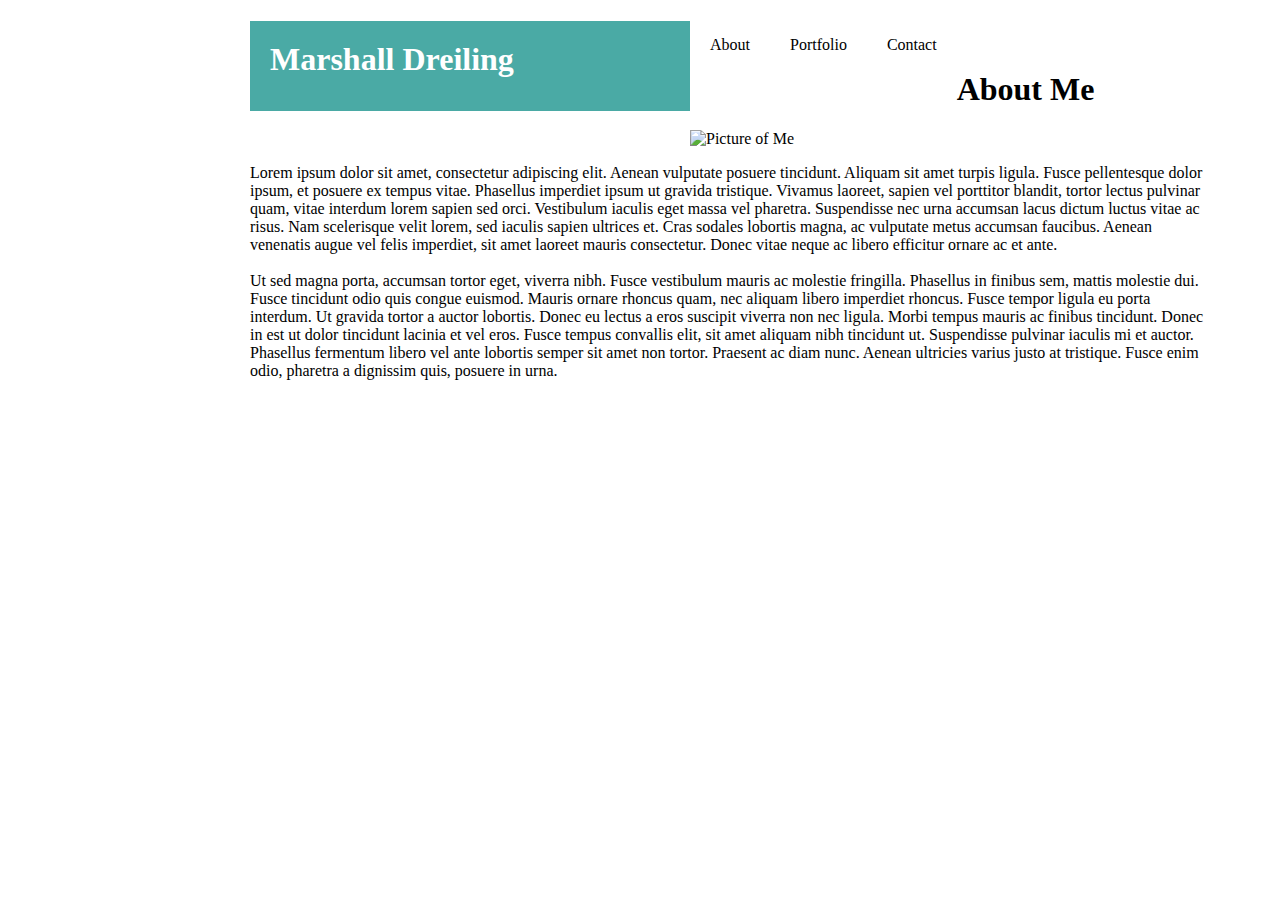
==== index.html @ 7455fbc9 "Paritally Complete push prior to class on 10/30" ====
<!DOCTYPE html>
<html>
<head>
    <meta charset="utf-8" />
    <title>About Page</title>
    <link rel="stylesheet" type="text/css" media="screen" href="assets/css/style.css"/>

</head>
<body>
    <div class="header">
        <h1 class="yourNameHere">Marshall Dreiling</h1>

        <p class="headerText">About</p>

        <p class="headerText">Portfolio</p>

        <p class="headerText">Contact</p>

    </div>

    <div class="content">
        <h1>About Me</h1>
        
        <img id="PhotoOfMe" alt="Picture of Me" src="">

        <p>Lorem ipsum dolor sit amet, consectetur adipiscing elit. Aenean vulputate posuere tincidunt. Aliquam sit amet turpis ligula. Fusce pellentesque dolor ipsum, et posuere ex tempus vitae. Phasellus imperdiet ipsum ut gravida tristique. Vivamus laoreet, sapien vel porttitor blandit, tortor lectus pulvinar quam, vitae interdum lorem sapien sed orci. Vestibulum iaculis eget massa vel pharetra. Suspendisse nec urna accumsan lacus dictum luctus vitae ac risus. Nam scelerisque velit lorem, sed iaculis sapien ultrices et. Cras sodales lobortis magna, ac vulputate metus accumsan faucibus. Aenean venenatis augue vel felis imperdiet, sit amet laoreet mauris consectetur. Donec vitae neque ac libero efficitur ornare ac et ante.
            <br><br>
            Ut sed magna porta, accumsan tortor eget, viverra nibh. Fusce vestibulum mauris ac molestie fringilla. Phasellus in finibus sem, mattis molestie dui. Fusce tincidunt odio quis congue euismod. Mauris ornare rhoncus quam, nec aliquam libero imperdiet rhoncus. Fusce tempor ligula eu porta interdum. Ut gravida tortor a auctor lobortis. Donec eu lectus a eros suscipit viverra non nec ligula. Morbi tempus mauris ac finibus tincidunt. Donec in est ut dolor tincidunt lacinia et vel eros. Fusce tempus convallis elit, sit amet aliquam nibh tincidunt ut. Suspendisse pulvinar iaculis mi et auctor. Phasellus fermentum libero vel ante lobortis semper sit amet non tortor. Praesent ac diam nunc. Aenean ultricies varius justo at tristique. Fusce enim odio, pharetra a dignissim quis, posuere in urna.</p>
        
    </div>
</body>
</html>
---- assets/css/style.css ----
body {
    width: 960px;
    margin: 0px 250px 0px 250px;
}

.header {
    height: 50px;
    width: 100%;
    background-color: #ffffff;
    border-width: 2px;
    border-color: #cccccc;
    font-family: Georgia, 'Times New Roman', Times, serif;

}

.yourNameHere {
    float: left;
    height: 50px;
    width: 400px;
    padding: 20px;
    background-color: #4aaaa5;
    color: #ffffff;
}

.headerText {
    float:left;
    height: 50px;
    padding: 20px;
}
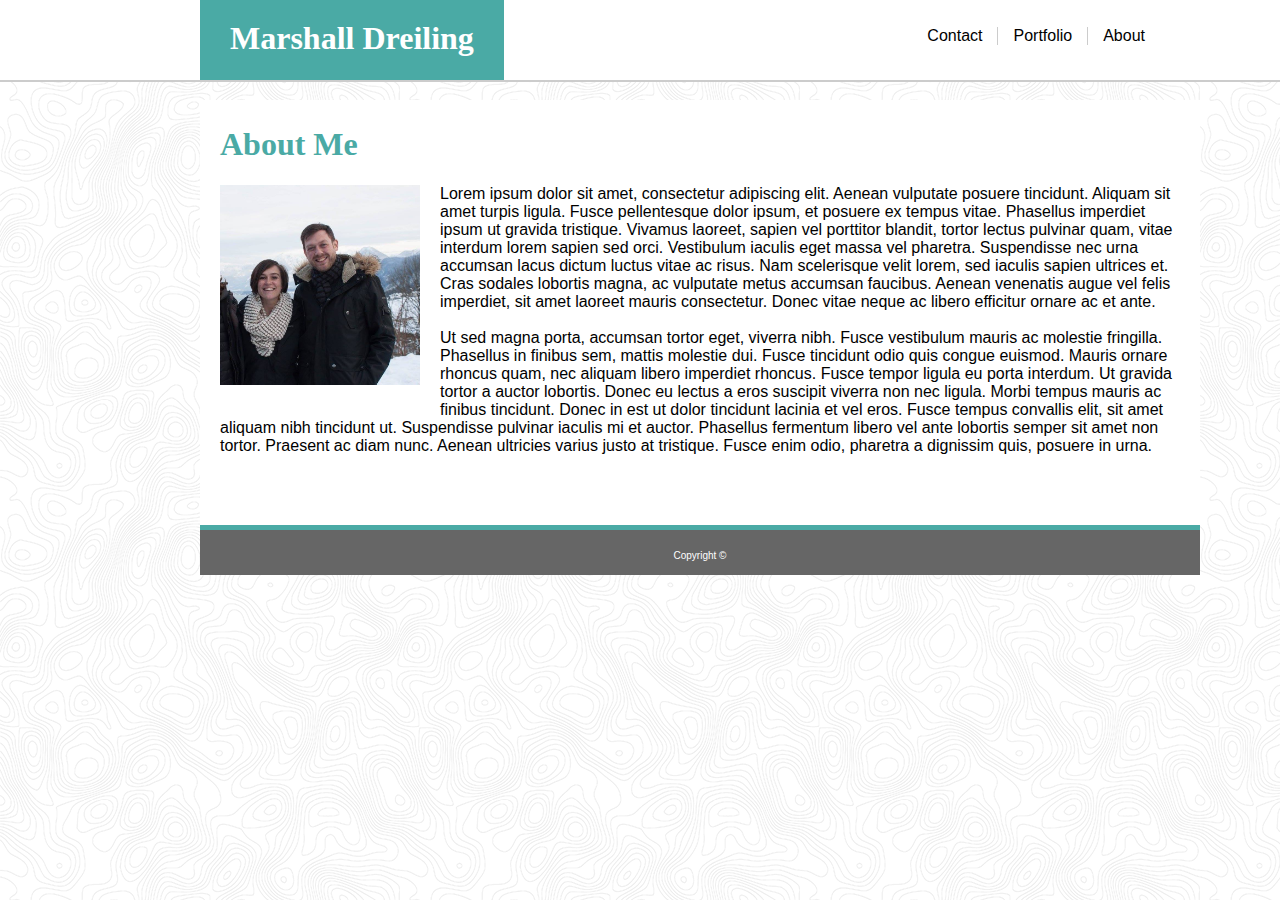
==== commit 60765736: "Updating HTML and CSS files. Adding assests." ====
--- a/index.html
+++ b/index.html
@@ -7,26 +7,35 @@
 
 </head>
 <body>
-    <div class="header">
-        <h1 class="yourNameHere">Marshall Dreiling</h1>
+    <header class="clearFix">
+        <div class="navBar">
+            <h1 class="yourNameHere">Marshall Dreiling</h1>
 
-        <p class="headerText">About</p>
+            <p class="headerTextAbout">About</p>
 
-        <p class="headerText">Portfolio</p>
+            <p class="headerTextPortfolio">Portfolio</p>
 
-        <p class="headerText">Contact</p>
+            <p class="headerTextContact">Contact</p>
 
+        </div>
+    </header>
+
+    <div class="content">
+        <h1 class="pageTitle">About Me</h1>
+        
+
+
+        <img id="PhotoOfMe" alt="Picture of Me" src="assets/images/16387426_10154055893647364_1231247718813276712_n.jpg">
+
+        <p class="aboutMe">Lorem ipsum dolor sit amet, consectetur adipiscing elit. Aenean vulputate posuere tincidunt. Aliquam sit amet turpis ligula. Fusce pellentesque dolor ipsum, et posuere ex tempus vitae. Phasellus imperdiet ipsum ut gravida tristique. Vivamus laoreet, sapien vel porttitor blandit, tortor lectus pulvinar quam, vitae interdum lorem sapien sed orci. Vestibulum iaculis eget massa vel pharetra. Suspendisse nec urna accumsan lacus dictum luctus vitae ac risus. Nam scelerisque velit lorem, sed iaculis sapien ultrices et. Cras sodales lobortis magna, ac vulputate metus accumsan faucibus. Aenean venenatis augue vel felis imperdiet, sit amet laoreet mauris consectetur. Donec vitae neque ac libero efficitur ornare ac et ante.
+            <br><br>
+            Ut sed magna porta, accumsan tortor eget, viverra nibh. Fusce vestibulum mauris ac molestie fringilla. Phasellus in finibus sem, mattis molestie dui. Fusce tincidunt odio quis congue euismod. Mauris ornare rhoncus quam, nec aliquam libero imperdiet rhoncus. Fusce tempor ligula eu porta interdum. Ut gravida tortor a auctor lobortis. Donec eu lectus a eros suscipit viverra non nec ligula. Morbi tempus mauris ac finibus tincidunt. Donec in est ut dolor tincidunt lacinia et vel eros. Fusce tempus convallis elit, sit amet aliquam nibh tincidunt ut. Suspendisse pulvinar iaculis mi et auctor. Phasellus fermentum libero vel ante lobortis semper sit amet non tortor. Praesent ac diam nunc. Aenean ultricies varius justo at tristique. Fusce enim odio, pharetra a dignissim quis, posuere in urna.
+        </p>
     </div>
 
-    <div class="content">
-        <h1>About Me</h1>
-        
-        <img id="PhotoOfMe" alt="Picture of Me" src="">
+    <footer>
+        <p>Copyright &copy;</p>
 
-        <p>Lorem ipsum dolor sit amet, consectetur adipiscing elit. Aenean vulputate posuere tincidunt. Aliquam sit amet turpis ligula. Fusce pellentesque dolor ipsum, et posuere ex tempus vitae. Phasellus imperdiet ipsum ut gravida tristique. Vivamus laoreet, sapien vel porttitor blandit, tortor lectus pulvinar quam, vitae interdum lorem sapien sed orci. Vestibulum iaculis eget massa vel pharetra. Suspendisse nec urna accumsan lacus dictum luctus vitae ac risus. Nam scelerisque velit lorem, sed iaculis sapien ultrices et. Cras sodales lobortis magna, ac vulputate metus accumsan faucibus. Aenean venenatis augue vel felis imperdiet, sit amet laoreet mauris consectetur. Donec vitae neque ac libero efficitur ornare ac et ante.
-            <br><br>
-            Ut sed magna porta, accumsan tortor eget, viverra nibh. Fusce vestibulum mauris ac molestie fringilla. Phasellus in finibus sem, mattis molestie dui. Fusce tincidunt odio quis congue euismod. Mauris ornare rhoncus quam, nec aliquam libero imperdiet rhoncus. Fusce tempor ligula eu porta interdum. Ut gravida tortor a auctor lobortis. Donec eu lectus a eros suscipit viverra non nec ligula. Morbi tempus mauris ac finibus tincidunt. Donec in est ut dolor tincidunt lacinia et vel eros. Fusce tempus convallis elit, sit amet aliquam nibh tincidunt ut. Suspendisse pulvinar iaculis mi et auctor. Phasellus fermentum libero vel ante lobortis semper sit amet non tortor. Praesent ac diam nunc. Aenean ultricies varius justo at tristique. Fusce enim odio, pharetra a dignissim quis, posuere in urna.</p>
-        
-    </div>
+    </footer>
 </body>
 </html>--- a/assets/css/style.css
+++ b/assets/css/style.css
@@ -1,30 +1,205 @@
 body {
+    position: absolute;
+    left: 200px;
+    background-image: url("../images/topography.png");
+    margin: 0px;
+    padding: 0px;
+    font-family: Arial, Helvetica, sans-serif;
+}
+
+header {
+    position: fixed;
+    left: 0;
+    top: 0;
+    height: 80px;
+    width: 100%;
+    background-color: #ffffff;
+    border-bottom: 2px solid;
+    border-color: #cccccc;
+}
+
+h1 {
+    font-family: 'Times New Roman', Times, serif;
+}
+
+hr  {
+    display: block;
+    margin-left: auto;
+    margin-right: auto;
+    border-style: inset;
+    border-width: 1px;
+}
+
+.clearFix::after {
+    content: "";
+    display: block;
+    clear: both;
+}
+
+.navBar {
+    position: fixed;
+    left: 0;
+    top: 0;
+    height: 80px;
+    width: 1160px;
+}
+
+.yourNameHere {
+    box-sizing: border-box;
+    position: relative;
+    left: 200px;
+    top: 0px;
+    margin-top: 0px;
+    height: 80px;
+    width: fit-content;
+    background-color: #4aaaa5;
+    color: #ffffff;
+    font-family: 'Times New Roman', Times, serif;
+    text-align: center;
+    padding-top: 20px;
+    padding-right: 30px;
+    padding-bottom: 10px;
+    padding-left: 30px;
+    
+}
+
+.headerTextAbout {
+    box-sizing: border-box;
+    position: relative;
+    top: -90px; 
+    float: right;
+    height: fit-content;
+    padding-left: 15px;
+    padding-right: 15px;
+    text-align: center;
+}
+
+.headerTextPortfolio {
+    box-sizing: border-box;
+    position: relative;
+    top: -90px;
+    float: right;
+    height: fit-content;
+    padding-left: 15px;
+    padding-right: 15px;
+    text-align: center;
+    border-left: 1px solid;
+    border-right: 1px solid;
+    border-color: #cccccc;
+}
+
+.headerTextContact {
+    box-sizing: border-box;
+    position: relative;
+    top: -90px; 
+    float: right;
+    height: fit-content;
+    padding-left: 15px;
+    padding-right: 15px;
+    text-align: center;
+}
+
+.pageTitle {
+    color: #4aaaa5;
+}
+
+.content {
     width: 960px;
-    margin: 0px 250px 0px 250px;
-}
-
-.header {
+    margin-top: 100px;
+    background-color: #ffffff;
+    padding: 20px;
+    padding-top: 5px;
+    margin-bottom: 50px;
+    height: fit-content;
+}
+
+#PhotoOfMe {
+    height: 200px;
+    width: 200px;
+    float: left;
+    margin-right: 20px;
+    margin-bottom: 20px;
+}
+
+.aboutMe {
+    margin-bottom: 50px;
+}
+
+.galleryImage {
+    float: left;
+    margin-right: 40px;
+    margin-bottom: -40px;
+}
+
+#webDev {
+    /* position: absolute; */
+    /* top: 225px; */
+    height: 200px;
+    width: 300px;
+}
+
+#dataViz {
+    /* position: absolute; */
+    /* top: 225px; */
+    left: 350px;
+    height: 200px;
+    width: 300px;
+}
+#straPlan {
+    /* position: absolute; */
+    /* top: 475px; */
+    height: 200px;
+    width: 300px;
+
+}
+#ideat {
+    /* position: absolute; */
+    /* top: 475px; */
+    /* left: 350px; */
+    height: 200px;
+    width: 300px;
+}
+
+#photog {
+    /* position: absolute; */
+    /* top: 725px; */
+    height: 200px;
+    width: 300px;
+}
+
+.galleryImageLabel {
+    box-sizing: border-box;
+    color: #ffffff;
+    background-color: #4aaaa5;
+    font-family: 'Times New Roman', Times, serif;
+    position: relative;
+    bottom: 70px;
+    width: 300px;
+    padding-top: 10px;
+    padding-bottom: 10px;
+    text-align: center;
+}
+
+textarea {
+    max-width: 950px;
+    width: 950px;
+    margin-right: 20px;
+}
+
+footer {
+    box-sizing: border-box;
+    position: absolute;
+    right: 0;
+    bottom: 0;
+    left: 0;
     height: 50px;
     width: 100%;
-    background-color: #ffffff;
-    border-width: 2px;
-    border-color: #cccccc;
-    font-family: Georgia, 'Times New Roman', Times, serif;
-
-}
-
-.yourNameHere {
-    float: left;
-    height: 50px;
-    width: 400px;
-    padding: 20px;
-    background-color: #4aaaa5;
+    margin-bottom: 0;
+    padding-top: 10px;
+    background-color: #666666;
+    border-top: 5px solid;
+    border-color: #4aaaa5;
+    text-align: center;
     color: #ffffff;
-}
-
-.headerText {
-    float:left;
-    height: 50px;
-    padding: 20px;
-}
-
+    font-size: 10px;
+}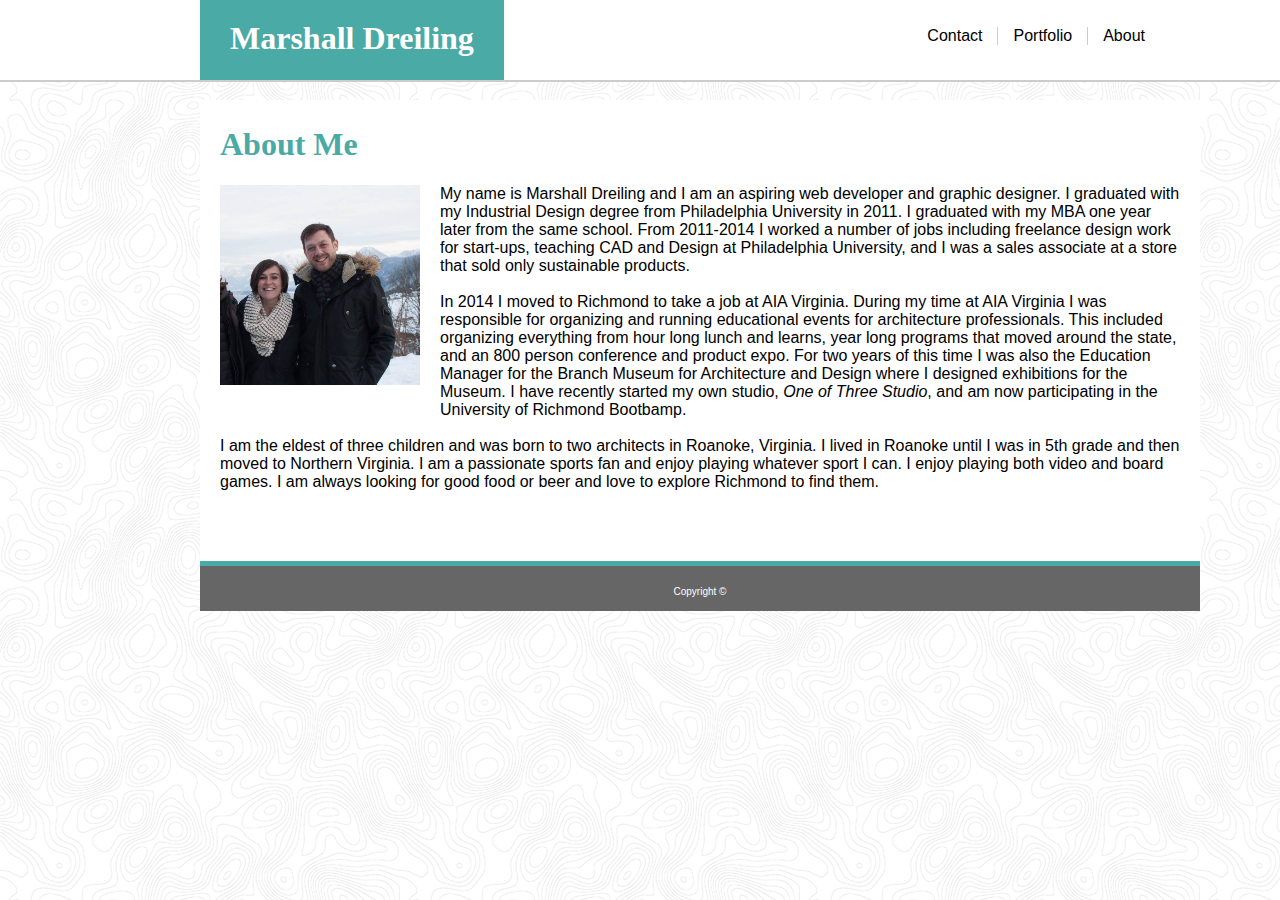
==== commit 2511ce26: "Update to Index and Portfolio pages" ====
--- a/index.html
+++ b/index.html
@@ -27,9 +27,11 @@
 
         <img id="PhotoOfMe" alt="Picture of Me" src="assets/images/16387426_10154055893647364_1231247718813276712_n.jpg">
 
-        <p class="aboutMe">Lorem ipsum dolor sit amet, consectetur adipiscing elit. Aenean vulputate posuere tincidunt. Aliquam sit amet turpis ligula. Fusce pellentesque dolor ipsum, et posuere ex tempus vitae. Phasellus imperdiet ipsum ut gravida tristique. Vivamus laoreet, sapien vel porttitor blandit, tortor lectus pulvinar quam, vitae interdum lorem sapien sed orci. Vestibulum iaculis eget massa vel pharetra. Suspendisse nec urna accumsan lacus dictum luctus vitae ac risus. Nam scelerisque velit lorem, sed iaculis sapien ultrices et. Cras sodales lobortis magna, ac vulputate metus accumsan faucibus. Aenean venenatis augue vel felis imperdiet, sit amet laoreet mauris consectetur. Donec vitae neque ac libero efficitur ornare ac et ante.
+        <p class="aboutMe">My name is Marshall Dreiling and I am an aspiring web developer and graphic designer. I graduated with my Industrial Design degree from Philadelphia University in 2011. I graduated with my MBA one year later from the same school. From 2011-2014 I worked a number of jobs including freelance design work for start-ups, teaching CAD and Design at Philadelphia University, and I was a sales associate at a store that sold only sustainable products. 
             <br><br>
-            Ut sed magna porta, accumsan tortor eget, viverra nibh. Fusce vestibulum mauris ac molestie fringilla. Phasellus in finibus sem, mattis molestie dui. Fusce tincidunt odio quis congue euismod. Mauris ornare rhoncus quam, nec aliquam libero imperdiet rhoncus. Fusce tempor ligula eu porta interdum. Ut gravida tortor a auctor lobortis. Donec eu lectus a eros suscipit viverra non nec ligula. Morbi tempus mauris ac finibus tincidunt. Donec in est ut dolor tincidunt lacinia et vel eros. Fusce tempus convallis elit, sit amet aliquam nibh tincidunt ut. Suspendisse pulvinar iaculis mi et auctor. Phasellus fermentum libero vel ante lobortis semper sit amet non tortor. Praesent ac diam nunc. Aenean ultricies varius justo at tristique. Fusce enim odio, pharetra a dignissim quis, posuere in urna.
+            In 2014 I moved to Richmond to take a job at AIA Virginia. During my time at AIA Virginia I was responsible for organizing and running educational events for architecture professionals. This included organizing everything from hour long lunch and learns, year long programs that moved around the state, and an 800 person conference and product expo. For two years of this time I was also the Education Manager for the Branch Museum for Architecture and Design where I designed exhibitions for the Museum. I have recently started my own studio, <i>One of Three Studio</i>, and am now participating in the University of Richmond Bootbamp.
+            <br><br>
+            I am the eldest of three children and was born to two architects in Roanoke, Virginia. I lived in Roanoke until I was in 5th grade and then moved to Northern Virginia. I am a passionate sports fan and enjoy playing whatever sport I can. I enjoy playing both video and board games. I am always looking for good food or beer and love to explore Richmond to find them.  </p>
         </p>
     </div>
 
